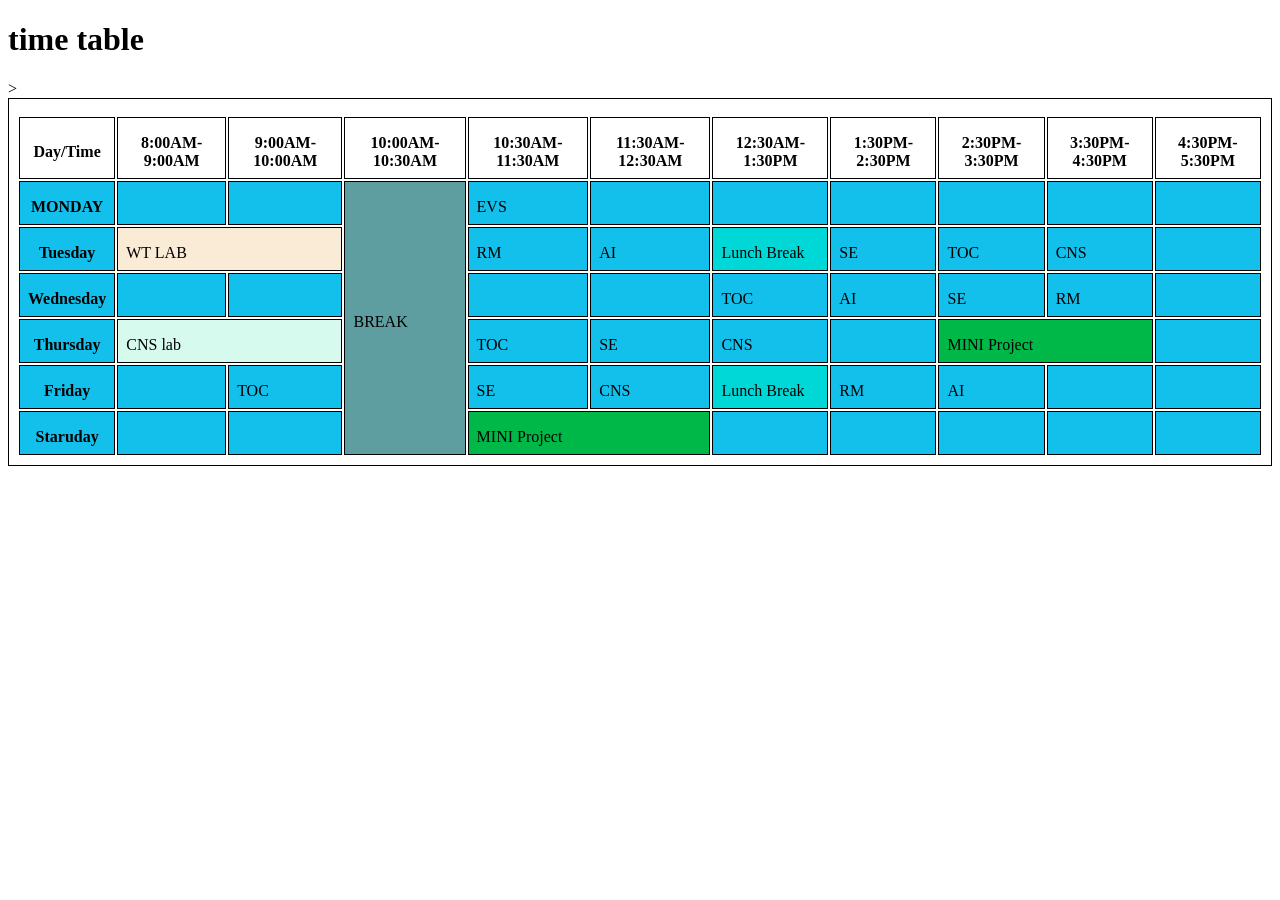
==== table.html @ a57536e4 "Add table.html" ====
<!DOCTYPE html>
<html lang="en">
    <head>
        <style>
            table, th, td {
                border-color: black;
                border: width 1px; ;
                padding: 0.5rem;
                padding-top: 1rem;
                padding-bottom: 1 rem;
  border: 1px solid;
}
  #tea{
   background-color: cadetblue;
  }
  #coff{
    background-color: antiquewhite;

  }
    #jj{
    background-color: rgb(215, 250, 238);

  }
    .oddrow{
    background-color: rgb(19, 192, 236);

  }
  
    .ev{
    background-color: rgb(19, 192, 236);

  }
      .rv{
    background-color: rgb(19, 192, 236);

  }
    
      .vv{
    background-color: rgb(19, 192, 236);

  }
    
      .ll{
    background-color: rgb(19, 192, 236);

  }
  
      .lunch{
    background-color: rgb(19, 192, 236);

  }
    
      .ji{
    background-color: rgb(0, 216, 216);

  }
   
      #io{
    background-color: rgb(0, 184, 71);

  }
   
    
    
    
    
        </style>
         <title>Timetable</title>
    </head>
    <body>
         <h1>time table </h1>
       <table>
  <tr>
    <th>Day/Time</th>
    <th>8:00AM-9:00AM</th>
        <th>9:00AM-10:00AM</th>
            <th>10:00AM-10:30AM</th>
                <th>10:30AM-11:30AM</th>
                    <th>11:30AM-12:30AM</th>
                        <th>12:30AM-1:30PM</th>
                            <th>1:30PM-2:30PM</th>
                                <th>2:30PM-3:30PM</th>
                                    <th>3:30PM-4:30PM</th>
                                     <th>4:30PM-5:30PM</th>
    
  </tr>
  <tr class="oddrow">
    <th>MONDAY</th>
    <td></td>
    <td></td>
    <td rowspan=6 id="tea">  BREAK</td>
    <td>EVS</td>
    <td></td>
        <td></td>
    <td></td>
        <td></td>
            <td></td>
            <td></td>
  </tr>
  
  <tr class="ev">
    <th>Tuesday</th>
        <td colspan=2 id="coff">WT LAB</td>
            <td>RM</td>
    <td>AI</td>
        <td class="ji"> Lunch Break</td>
            <td>SE</td>
    <td>TOC</td>
        <td>CNS</td>
        <td></td>
  </tr>

  <tr class="rv">
    <th>Wednesday</th>
        <td></td>
    <td></td>
        <td></td>
    <td></td>
            <td>TOC</td>
    <td>AI</td>
        <td>SE</td>
            <td>RM</td>
            <td></td>

  </tr>

  <tr class="vv">
    <th>Thursday</th>
    <td colspan=2 id="jj">CNS lab</td>
            <td>TOC</td>
    <td>SE</td>
        <td>CNS</td>>
            <td></td>
    <td colspan=2 id="io">MINI Project</td>
        <td></td>
       
    
  </tr>

  <tr class="ll">
    <th>Friday</th>
        <td></td>
    <td>TOC</td>
        <td>SE</td>
            <td>CNS</td>   
    <td class="ji"> Lunch Break</td>
        <td>RM</td>
            <td>AI</td>
    <td></td>
    <td></td>
        
  </tr>
<tr class="ll">
    <th>Staruday</th>
    <td></td>
    <td></td>
    <td colspan=2 id="io">  MINI Project</td>
    <td></td>
    <td></td>
    <td></td>
    <td></td>
    <td></td>
</tr>

</table>

    </body>
</html>
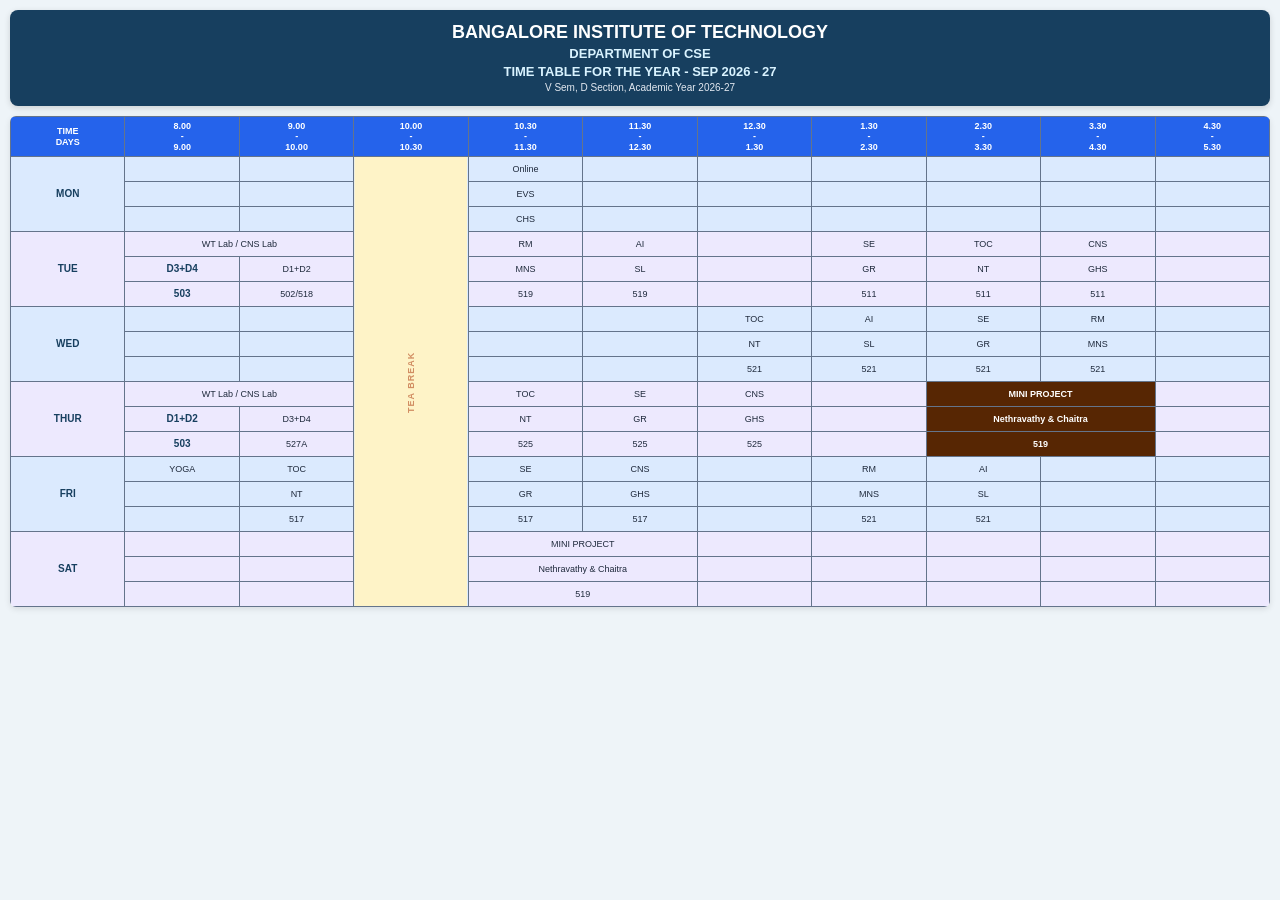
==== commit d654656b: "Update class timetable HTML" ====
--- a/table.html
+++ b/table.html
@@ -1,168 +1,76 @@
-<!DOCTYPE html>
-<html lang="en">
-    <head>
-        <style>
-            table, th, td {
-                border-color: black;
-                border: width 1px; ;
-                padding: 0.5rem;
-                padding-top: 1rem;
-                padding-bottom: 1 rem;
-  border: 1px solid;
-}
-  #tea{
-   background-color: cadetblue;
-  }
-  #coff{
-    background-color: antiquewhite;
-
-  }
-    #jj{
-    background-color: rgb(215, 250, 238);
-
-  }
-    .oddrow{
-    background-color: rgb(19, 192, 236);
-
-  }
-  
-    .ev{
-    background-color: rgb(19, 192, 236);
-
-  }
-      .rv{
-    background-color: rgb(19, 192, 236);
-
-  }
-    
-      .vv{
-    background-color: rgb(19, 192, 236);
-
-  }
-    
-      .ll{
-    background-color: rgb(19, 192, 236);
-
-  }
-  
-      .lunch{
-    background-color: rgb(19, 192, 236);
-
-  }
-    
-      .ji{
-    background-color: rgb(0, 216, 216);
-
-  }
-   
-      #io{
-    background-color: rgb(0, 184, 71);
-
-  }
-   
-    
-    
-    
-    
-        </style>
-         <title>Timetable</title>
-    </head>
-    <body>
-         <h1>time table </h1>
-       <table>
-  <tr>
-    <th>Day/Time</th>
-    <th>8:00AM-9:00AM</th>
-        <th>9:00AM-10:00AM</th>
-            <th>10:00AM-10:30AM</th>
-                <th>10:30AM-11:30AM</th>
-                    <th>11:30AM-12:30AM</th>
-                        <th>12:30AM-1:30PM</th>
-                            <th>1:30PM-2:30PM</th>
-                                <th>2:30PM-3:30PM</th>
-                                    <th>3:30PM-4:30PM</th>
-                                     <th>4:30PM-5:30PM</th>
-    
-  </tr>
-  <tr class="oddrow">
-    <th>MONDAY</th>
-    <td></td>
-    <td></td>
-    <td rowspan=6 id="tea">  BREAK</td>
-    <td>EVS</td>
-    <td></td>
-        <td></td>
-    <td></td>
-        <td></td>
-            <td></td>
-            <td></td>
-  </tr>
-  
-  <tr class="ev">
-    <th>Tuesday</th>
-        <td colspan=2 id="coff">WT LAB</td>
-            <td>RM</td>
-    <td>AI</td>
-        <td class="ji"> Lunch Break</td>
-            <td>SE</td>
-    <td>TOC</td>
-        <td>CNS</td>
-        <td></td>
-  </tr>
-
-  <tr class="rv">
-    <th>Wednesday</th>
-        <td></td>
-    <td></td>
-        <td></td>
-    <td></td>
-            <td>TOC</td>
-    <td>AI</td>
-        <td>SE</td>
-            <td>RM</td>
-            <td></td>
-
-  </tr>
-
-  <tr class="vv">
-    <th>Thursday</th>
-    <td colspan=2 id="jj">CNS lab</td>
-            <td>TOC</td>
-    <td>SE</td>
-        <td>CNS</td>>
-            <td></td>
-    <td colspan=2 id="io">MINI Project</td>
-        <td></td>
-       
-    
-  </tr>
-
-  <tr class="ll">
-    <th>Friday</th>
-        <td></td>
-    <td>TOC</td>
-        <td>SE</td>
-            <td>CNS</td>   
-    <td class="ji"> Lunch Break</td>
-        <td>RM</td>
-            <td>AI</td>
-    <td></td>
-    <td></td>
-        
-  </tr>
-<tr class="ll">
-    <th>Staruday</th>
-    <td></td>
-    <td></td>
-    <td colspan=2 id="io">  MINI Project</td>
-    <td></td>
-    <td></td>
-    <td></td>
-    <td></td>
-    <td></td>
-</tr>
-
-</table>
-
-    </body>
+<!DOCTYPE html>
+<html lang="en">
+
+<head>
+    <meta charset="UTF-8">
+    <meta name="viewport" content="width=device-width, initial-scale=1.0">
+
+    <title>Class Timetable</title>
+
+    <style>
+        * { box-sizing: border-box; }
+        @page { size: A4 landscape; margin: 8mm; }
+        body { font-family: Arial, sans-serif; background-color: #eef4f8; color: #1e293b; margin: 10px; }
+        .heading { text-align: center; background-color: #173f5f; color: white; padding: 10px; margin-bottom: 10px; border-radius: 8px; box-shadow: 0 2px 6px rgba(0, 0, 0, 0.15); }
+        .heading h2 { margin: 2px; font-size: 18px; }
+        .heading h3 { margin: 3px; font-size: 13px; color: #d9f3ff; }
+        .heading p { margin: 3px; font-size: 10px; color: #e2e8f0; }
+        table { border-collapse: collapse; width: 100%; table-layout: fixed; background-color: white; border-radius: 6px; overflow: hidden; box-shadow: 0 2px 6px rgba(0, 0, 0, 0.10); }
+        th, td { border: 1px solid #64748b; padding: 4px 2px; text-align: center; font-size: 9px; line-height: 1.15; height: 25px; }
+        th { background-color: #2563eb; color: white; font-weight: bold; font-size: 9px; }
+        .mon, .wed, .fri { background-color: #dbeafe; }
+        .tue, .thur, .sat { background-color: #ede9fe; }
+        .break { background-color: #fef3c7; color: #d18d62; font-weight: bold; writing-mode: vertical-rl; transform: rotate(180deg); letter-spacing: 1px; }
+        .mini_proj { background-color: #572603; color: white; font-weight: bold; }
+        .mon td:first-child, .tue td:first-child, .wed td:first-child, .thur td:first-child, .fri td:first-child, .sat td:first-child { font-weight: bold; color: #173f5f; font-size: 10px; }
+        .subject-table { margin-top: 8px; }
+        .subject-table th, .subject-table td { height: 22px; padding: 4px; font-size: 9px; }
+        .subject-table th { background-color: #173f5f; }
+        .subject-table tr:nth-child(even) { background-color: #f1f5f9; }
+        .subject-table tr:nth-child(odd) { background-color: #ffffff; }
+        td:hover { background-color: #bae6fd; transition: 0.2s; }
+        .mini_proj:hover { background-color: #ea580c; }
+        .break:hover { background-color: #fde68a; }
+        @media print {
+            html, body { width: 100%; height: 100%; }
+            body { margin: 0; padding: 0; background: white; }
+            .heading, table { box-shadow: none; }
+            td:hover, .mini_proj:hover, .break:hover { background-color: inherit; }
+        }
+    </style>
+</head>
+
+<body>
+    <div class="heading">
+        <h2>BANGALORE INSTITUTE OF TECHNOLOGY</h2>
+        <h3>DEPARTMENT OF CSE</h3>
+        <h3>TIME TABLE FOR THE YEAR - SEP 2026 - 27</h3>
+        <p>V Sem, D Section, Academic Year 2026-27</p>
+    </div>
+
+    <table>
+        <tr>
+            <th>TIME<br>DAYS</th><th>8.00<br>-<br>9.00</th><th>9.00<br>-<br>10.00</th><th>10.00<br>-<br>10.30</th><th>10.30<br>-<br>11.30</th><th>11.30<br>-<br>12.30</th><th>12.30<br>-<br>1.30</th><th>1.30<br>-<br>2.30</th><th>2.30<br>-<br>3.30</th><th>3.30<br>-<br>4.30</th><th>4.30<br>-<br>5.30</th>
+        </tr>
+        <tr class="mon"><td rowspan="3">MON</td><td></td><td></td><td rowspan="18" class="break">TEA BREAK</td><td>Online</td><td></td><td></td><td></td><td></td><td></td><td></td></tr>
+        <tr class="mon"><td></td><td></td><td>EVS</td><td></td><td></td><td></td><td></td><td></td><td></td></tr>
+        <tr class="mon"><td></td><td></td><td>CHS</td><td></td><td></td><td></td><td></td><td></td><td></td></tr>
+        <tr class="tue"><td rowspan="3">TUE</td><td colspan="2">WT Lab / CNS Lab</td><td>RM</td><td>AI</td><td></td><td>SE</td><td>TOC</td><td>CNS</td><td></td></tr>
+        <tr class="tue"><td>D3+D4</td><td>D1+D2</td><td>MNS</td><td>SL</td><td></td><td>GR</td><td>NT</td><td>GHS</td><td></td></tr>
+        <tr class="tue"><td>503</td><td>502/518</td><td>519</td><td>519</td><td></td><td>511</td><td>511</td><td>511</td><td></td></tr>
+        <tr class="wed"><td rowspan="3">WED</td><td></td><td></td><td></td><td></td><td>TOC</td><td>AI</td><td>SE</td><td>RM</td><td></td></tr>
+        <tr class="wed"><td></td><td></td><td></td><td></td><td>NT</td><td>SL</td><td>GR</td><td>MNS</td><td></td></tr>
+        <tr class="wed"><td></td><td></td><td></td><td></td><td>521</td><td>521</td><td>521</td><td>521</td><td></td></tr>
+        <tr class="thur"><td rowspan="3">THUR</td><td colspan="2">WT Lab / CNS Lab</td><td>TOC</td><td>SE</td><td>CNS</td><td></td><td colspan="2" class="mini_proj">MINI PROJECT</td><td></td></tr>
+        <tr class="thur"><td>D1+D2</td><td>D3+D4</td><td>NT</td><td>GR</td><td>GHS</td><td></td><td colspan="2" class="mini_proj">Nethravathy & Chaitra</td><td></td></tr>
+        <tr class="thur"><td>503</td><td>527A</td><td>525</td><td>525</td><td>525</td><td></td><td colspan="2" class="mini_proj">519</td><td></td></tr>
+        <tr class="fri"><td rowspan="3">FRI</td><td>YOGA</td><td>TOC</td><td>SE</td><td>CNS</td><td></td><td>RM</td><td>AI</td><td></td><td></td></tr>
+        <tr class="fri"><td></td><td>NT</td><td>GR</td><td>GHS</td><td></td><td>MNS</td><td>SL</td><td></td><td></td></tr>
+        <tr class="fri"><td></td><td>517</td><td>517</td><td>517</td><td></td><td>521</td><td>521</td><td></td><td></td></tr>
+        <tr class="sat"><td rowspan="3">SAT</td><td></td><td></td><td colspan="2">MINI PROJECT</td><td></td><td></td><td></td><td></td><td></td></tr>
+        <tr class="sat"><td></td><td></td><td colspan="2">Nethravathy & Chaitra</td><td></td><td></td><td></td><td></td><td></td></tr>
+        <tr class="sat"><td></td><td></td><td colspan="2">519</td><td></td><td></td><td></td><td></td><td></td></tr>
+    </table>
+    <table class="subject-table"></table>
+</body>
 </html>
